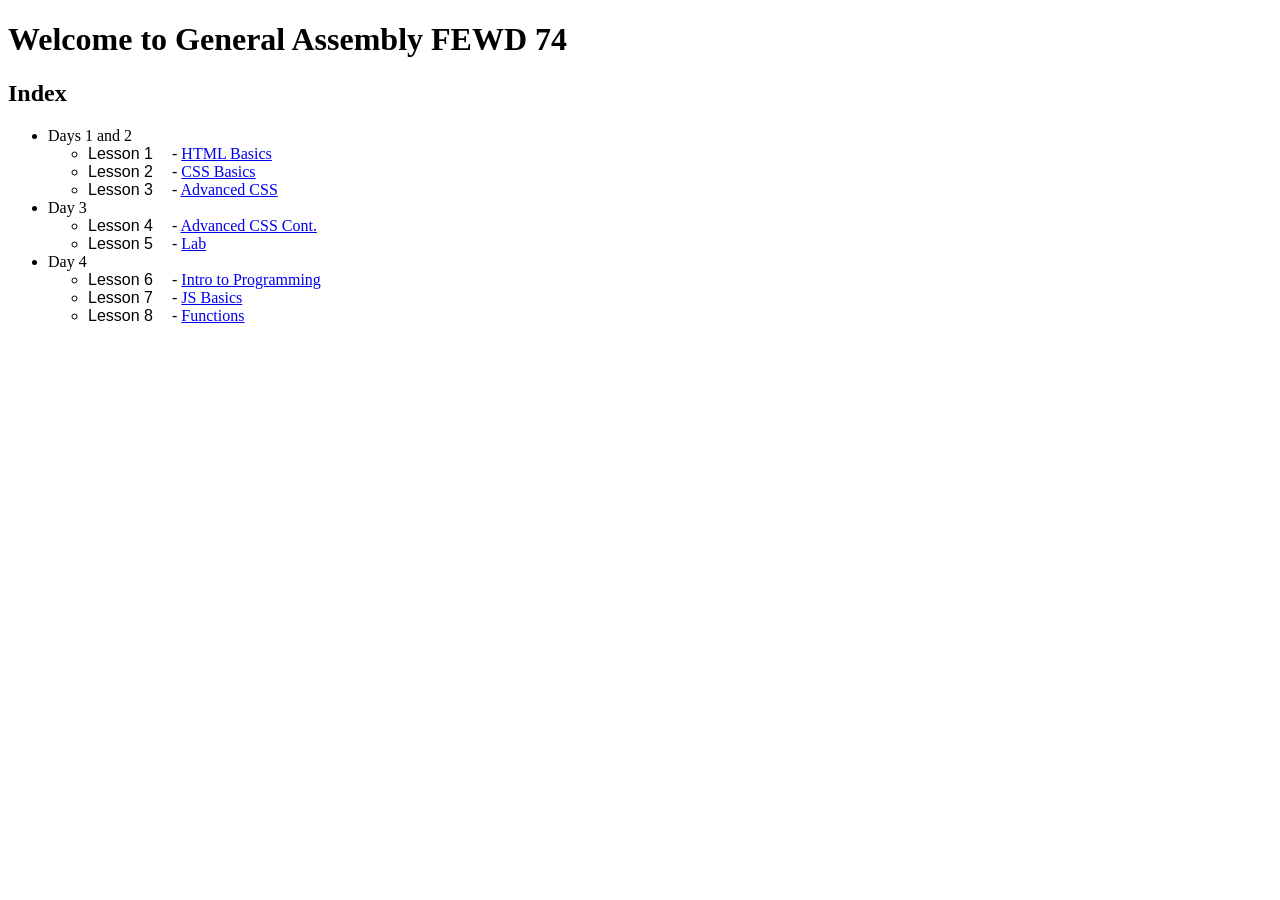
==== index.html @ efd8b423 "Update index.html" ====
<!doctype html>
<html>
  <head>
    <title>FEWD 74</title>
    <script language="javascript">
    	//location.replace("slides/")
    </script>
    <style type="text/css">
      span.label {
        display: inline-block;
        width: 80px;
        font-family: helvetica;
      }
    </style>
  </head>
  <body>
    <h1>Welcome to General Assembly FEWD 74</h1>
    <h2>Index</h2>
    <ul>
      <li>Days 1 and 2
        <ul>
          <li><span class="label">Lesson 1</span> - <a href="slides/?lesson=1"  target="_blank">HTML Basics</a></li>
          <li><span class="label">Lesson 2</span> - <a href="slides/?lesson=2"  target="_blank">CSS Basics</a></li>
          <li><span class="label">Lesson 3</span> - <a href="slides/?lesson=3"  target="_blank">Advanced CSS</a></li>
        </ul>
      </li>
      <li>Day 3
        <ul>
          <li><span class="label">Lesson 4</span> - <a href="slides/?lesson=4"  target="_blank">Advanced CSS Cont.</a></li>
          <li><span class="label">Lesson 5</span> - <a href="slides/?lesson=5"  target="_blank">Lab</a></li>
        </ul>
      </li>
      <li>Day 4
        <ul>
          <li><span class="label">Lesson 6</span> - <a href="slides/?lesson=6"  target="_blank">Intro to Programming</a></li>
          <li><span class="label">Lesson 7</span> - <a href="slides/?lesson=7"  target="_blank">JS Basics</a></li>
          <li><span class="label">Lesson 8</span> - <a href="slides/?lesson=8"  target="_blank">Functions</a></li>
        </ul>
      </li>
    
      <!--<li>Day 5-->
      <!--  <ul>-->
     
      
          <!--<li><span class="label">Lesson 7</span> - <a href="slides/?lesson=9"  target="_blank">jQuery</a></li>-->
      <!--  </ul>-->
      <!--</li>-->
      <!--<li>Day 6-->
      <!--  <ul>-->
      <!--    <li><span class="label">Lesson 9</span> - <a href="slides/?lesson=9"  target="_blank">jQuery</a></li>-->
      <!--    <li><span class="label">Lesson 10</span> - <a href="slides/?lesson=10"  target="_blank">JS Review, Scopes</a></li>-->
      <!--  </ul>-->
      <!--</li>-->
      <!--<li>Day 7-->
      <!--  <ul>-->
      <!--    <li><span class="label">Lesson 11</span> - <a href="slides/?lesson=11"  target="_blank">Arrays</a></li>-->
      <!--    <li><span class="label">Lesson 12</span> - <a href="slides/?lesson=12"  target="_blank">Objects</a></li>-->
      <!--  </ul>-->
      <!--</li>-->
      <!--<li>Day 8-->
      <!--  <ul>-->
      <!--    <li><span class="label">Lesson 13</span> - <a href="slides/?lesson=13"  target="_blank">Lab & Project Kickoff</a></li>-->
      <!--    <li><span class="label">Lesson 14</span> - <a href="slides/?lesson=14"  target="_blank">Responsive Design</a></li>-->
      <!--  </ul>-->
      <!--</li>-->
      <!--<li>Day 9-->
      <!--  <ul>-->
      <!--    <li><span class="label">Lesson 15</span> - <a href="slides/?lesson=15"  target="_blank">Forms</a></li>-->
      <!--    <li><span class="label">Lesson 16</span> - <a href="https://github.com/ga-students/FEWD_HK_6/tree/gh-pages/lesson16"  target="_blank">Todo App</a></li>-->
      <!--  </ul>-->
      <!--</li>-->
      <!--<li>Day 10-->
    </ul>
      
      <!--<li><span class="label">Lesson 4</span> - <a href="slides/?lesson=4"  target="_blank">Advanced CSS Cont.</a></li>-->
      <!--<li><span class="label">Lesson 4.5</span> - <a href="https://github.com/ga-students/FEWD_HK_6/tree/gh-pages/css-catch-up/template"  target="_blank">CSS Catch Up</a></li>-->
      <!--<li><span class="label">Lesson 5</span> - <a href="slides/?lesson=5"  target="_blank">Lab</a></li>-->
      <!--<li><span class="label">Lesson 6</span> - <a href="slides/?lesson=6"  target="_blank">Intro to Programming</a></li>-->
      <!--<li><span class="label">Lesson 7</span> - <a href="slides/?lesson=7"  target="_blank">JS Basics</a></li>-->
      <!--<li><span class="label">Lesson 8</span> - <a href="slides/?lesson=8"  target="_blank">Functions</a></li>-->
      <!--<li><span class="label">Lesson 9</span> - <a href="slides/?lesson=9"  target="_blank">jQuery</a></li>-->
      <!--<li><span class="label">Lesson 10</span> - <a href="slides/?lesson=10"  target="_blank">JS Review, Scopes</a></li>-->
      <!--<li><span class="label">Lesson 11</span> - <a href="slides/?lesson=11"  target="_blank">Arrays</a></li>-->
      <!--<li><span class="label">Lesson 12</span> - <a href="slides/?lesson=12"  target="_blank">Objects</a></li>-->
      <!--<li><span class="label">Lesson 13</span> - <a href="slides/?lesson=13"  target="_blank">Lab & Project Kickoff</a></li>-->
      <!--<li><span class="label">Lesson 14</span> - <a href="slides/?lesson=14"  target="_blank">Responsive Design</a></li>-->
      <!--<li><span class="label">Lesson 15</span> - <a href="slides/?lesson=15"  target="_blank">Forms</a></li>-->
      <!--<li><span class="label">Lesson 16</span> - <a href="https://github.com/ga-students/FEWD_HK_6/tree/gh-pages/lesson16"  target="_blank">Todo App</a></li>-->
      <!--<li><span class="label">Lesson 17</span> - <a href="slides/?lesson=17"  target="_blank">Guest Speaker and Ionic Framework</a></li>-->
      <!--<li><span class="label">Lesson 18</span> - <a href="slides/?lesson=18"  target="_blank">Guest Speaker and Node.JS (plus extras)</a></li>-->
    </ul>
  </body>
</html>
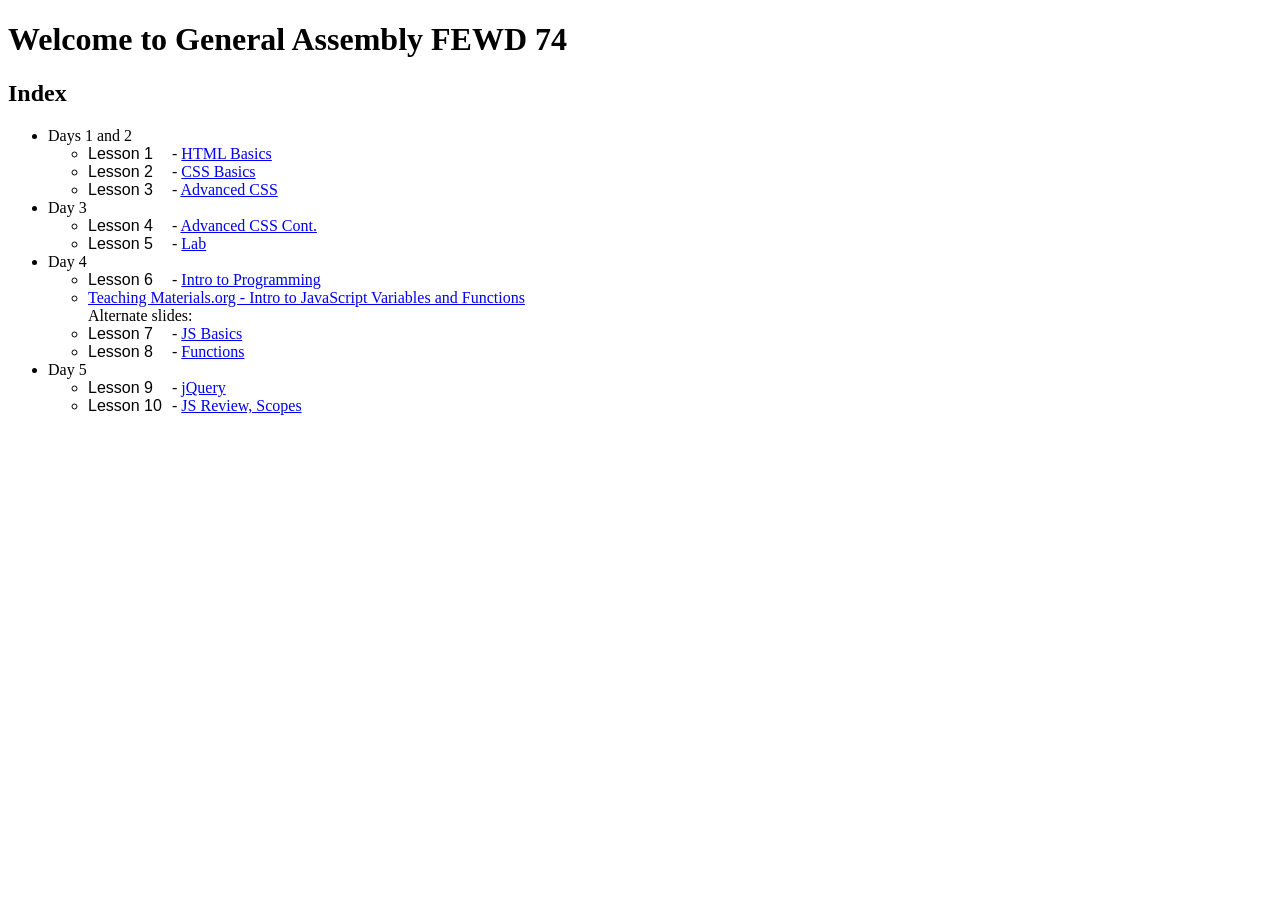
==== commit e30859f3: "Update index.html" ====
--- a/index.html
+++ b/index.html
@@ -33,22 +33,27 @@
       <li>Day 4
         <ul>
           <li><span class="label">Lesson 6</span> - <a href="slides/?lesson=6"  target="_blank">Intro to Programming</a></li>
+          <li><a href="http://www.teaching-materials.org/javascript/slides/varsfunctions.html"  target="_blank">Teaching Materials.org - Intro to JavaScript Variables and Functions</a></li>
+        </ul>
+        <ul>Alternate slides:
           <li><span class="label">Lesson 7</span> - <a href="slides/?lesson=7"  target="_blank">JS Basics</a></li>
           <li><span class="label">Lesson 8</span> - <a href="slides/?lesson=8"  target="_blank">Functions</a></li>
         </ul>
       </li>
-    
-      <!--<li>Day 5-->
-      <!--  <ul>-->
-     
+      <li>Day 5
+        <ul>
+          <li><span class="label">Lesson 9</span> - <a href="slides/?lesson=9"  target="_blank">jQuery</a></li>
+          <li><span class="label">Lesson 10</span> - <a href="slides/?lesson=10"  target="_blank">JS Review, Scopes</a></li
+        </ul>
+      </li>
       
-          <!--<li><span class="label">Lesson 7</span> - <a href="slides/?lesson=9"  target="_blank">jQuery</a></li>-->
+          <!---->
       <!--  </ul>-->
       <!--</li>-->
       <!--<li>Day 6-->
       <!--  <ul>-->
       <!--    <li><span class="label">Lesson 9</span> - <a href="slides/?lesson=9"  target="_blank">jQuery</a></li>-->
-      <!--    <li><span class="label">Lesson 10</span> - <a href="slides/?lesson=10"  target="_blank">JS Review, Scopes</a></li>-->
+      <!--    >-->
       <!--  </ul>-->
       <!--</li>-->
       <!--<li>Day 7-->
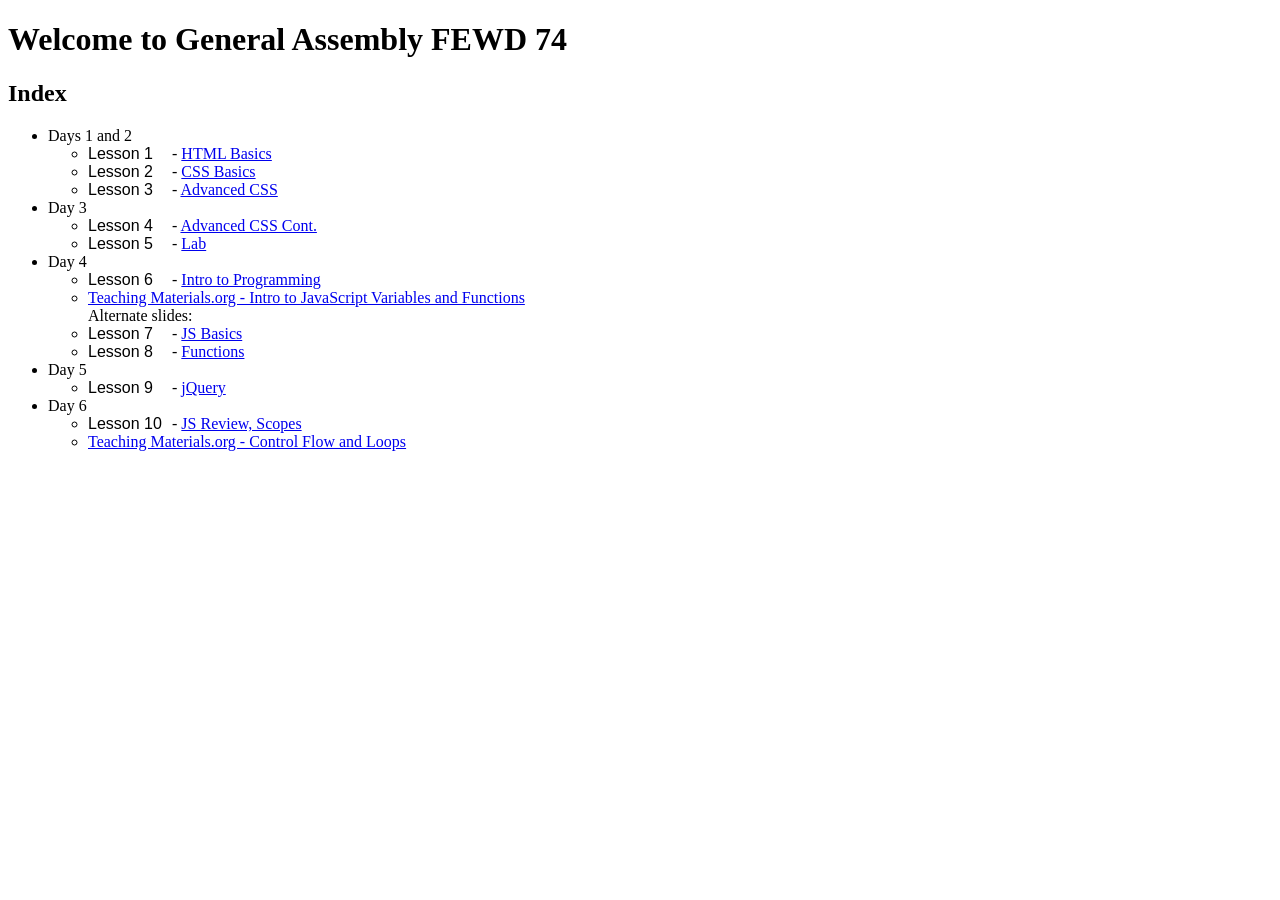
==== commit 8759d668: "Update index.html" ====
--- a/index.html
+++ b/index.html
@@ -43,7 +43,12 @@
       <li>Day 5
         <ul>
           <li><span class="label">Lesson 9</span> - <a href="slides/?lesson=9"  target="_blank">jQuery</a></li>
-          <li><span class="label">Lesson 10</span> - <a href="slides/?lesson=10"  target="_blank">JS Review, Scopes</a></li
+        </ul>
+      </li>
+      <li>Day 6
+        <ul>
+          <li><span class="label">Lesson 10</span> - <a href="slides/?lesson=10"  target="_blank">JS Review, Scopes</a></li>
+          <li><a href="http://www.teaching-materials.org/javascript/slides/controlflow.html"target="_blank">Teaching Materials.org - Control Flow and Loops</a></li>
         </ul>
       </li>
       
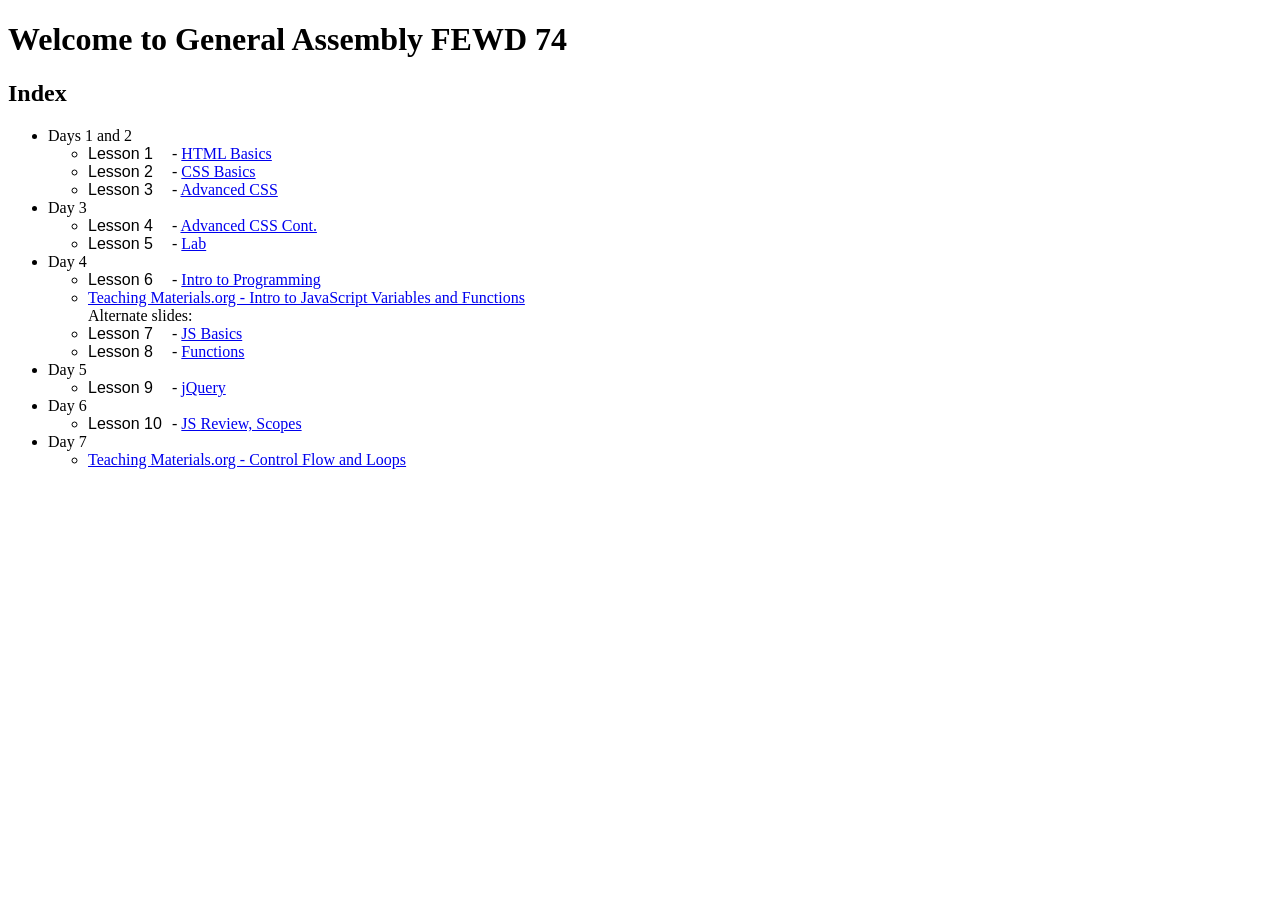
==== commit c9c59ab5: "Update index.html" ====
--- a/index.html
+++ b/index.html
@@ -48,6 +48,11 @@
       <li>Day 6
         <ul>
           <li><span class="label">Lesson 10</span> - <a href="slides/?lesson=10"  target="_blank">JS Review, Scopes</a></li>
+        </ul>
+      </li>
+      <li>
+        Day 7
+        <ul>
           <li><a href="http://www.teaching-materials.org/javascript/slides/controlflow.html"target="_blank">Teaching Materials.org - Control Flow and Loops</a></li>
         </ul>
       </li>
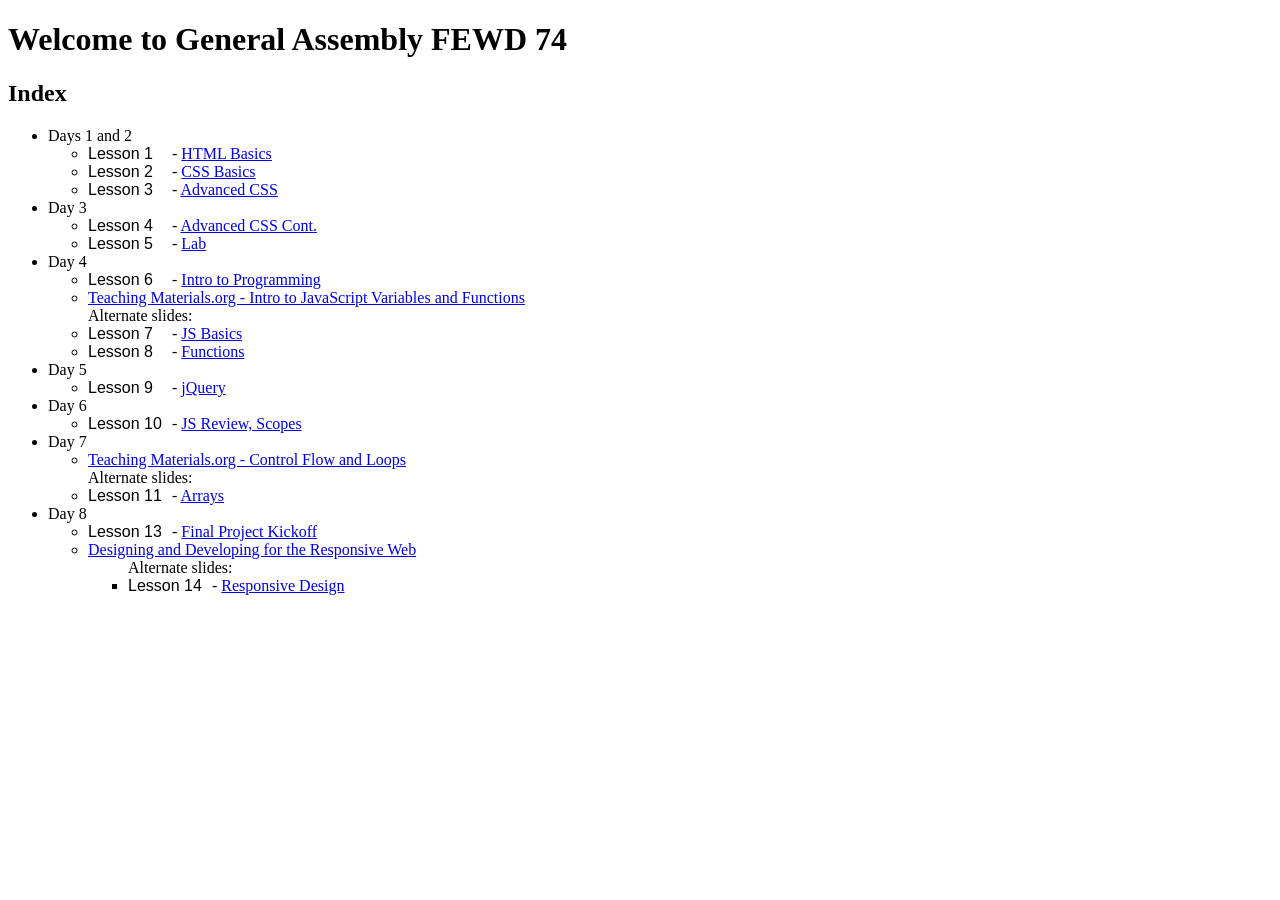
==== commit 8b9d5173: "Update index.html" ====
--- a/index.html
+++ b/index.html
@@ -55,6 +55,19 @@
         <ul>
           <li><a href="http://www.teaching-materials.org/javascript/slides/controlflow.html"target="_blank">Teaching Materials.org - Control Flow and Loops</a></li>
         </ul>
+        <ul>Alternate slides:
+          <li><span class="label">Lesson 11</span> - <a href="slides/?lesson=11"  target="_blank">Arrays</a></li>
+        </ul>
+      </li>
+      <li>
+        Day 8
+        <ul>
+          <li><span class="label">Lesson 13</span> - <a href="slides/?lesson=13"  target="_blank">Final Project Kickoff</a></li>
+          <li><a href="http://slides.com/nicolebieber-1/designing-and-developing-for-the-responsive-web#/">Designing and Developing for the Responsive Web</a></li>
+          <ul>Alternate slides:
+            <li><span class="label">Lesson 14</span> - <a href="slides/?lesson=14"  target="_blank">Responsive Design</a></li>
+          </ul>
+        </ul>
       </li>
       
           <!---->
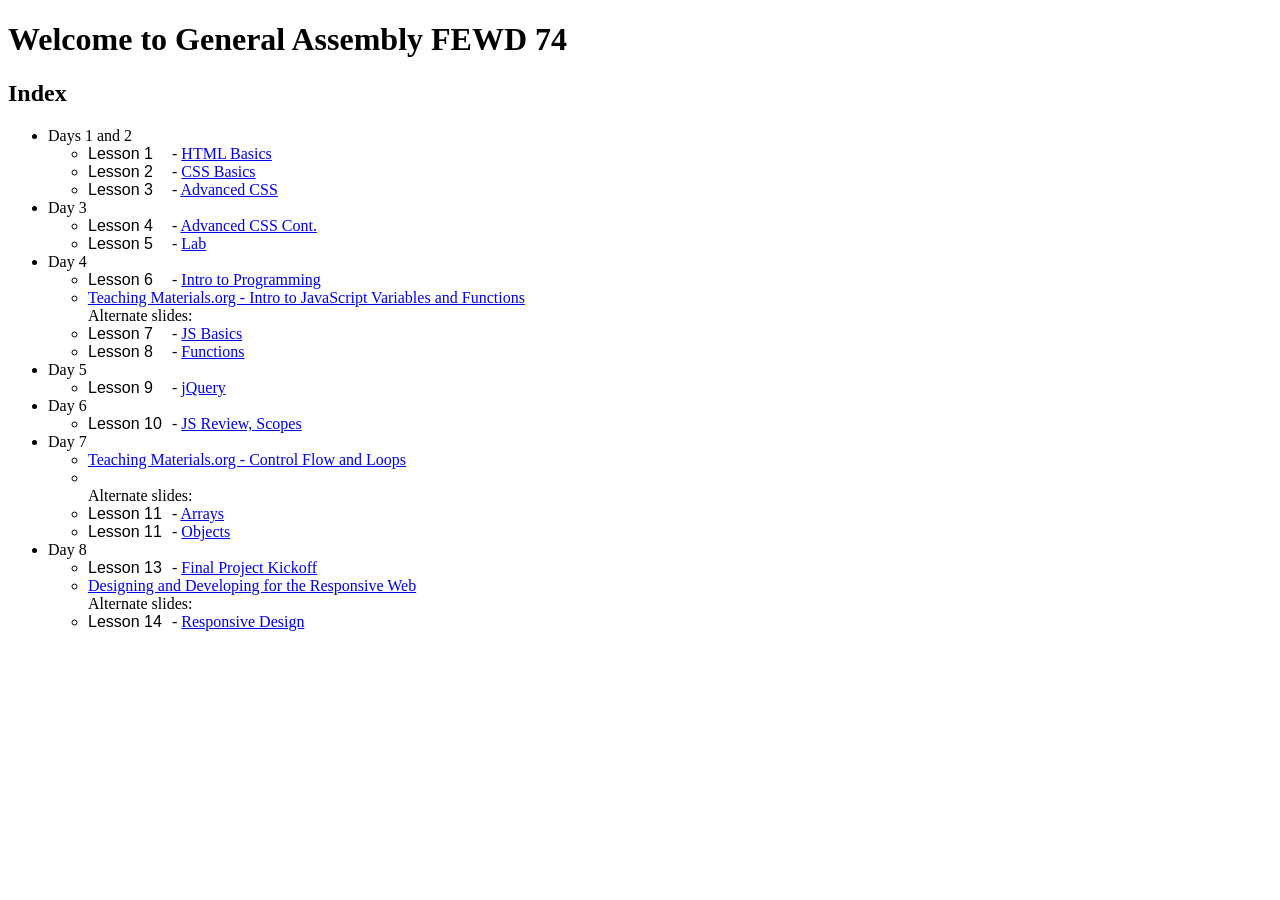
==== commit 9e6165f4: "Update index.html" ====
--- a/index.html
+++ b/index.html
@@ -54,9 +54,11 @@
         Day 7
         <ul>
           <li><a href="http://www.teaching-materials.org/javascript/slides/controlflow.html"target="_blank">Teaching Materials.org - Control Flow and Loops</a></li>
+          <li></li>
         </ul>
         <ul>Alternate slides:
           <li><span class="label">Lesson 11</span> - <a href="slides/?lesson=11"  target="_blank">Arrays</a></li>
+          <li><span class="label">Lesson 11</span> - <a href="slides/?lesson=12"  target="_blank">Objects</a></li>
         </ul>
       </li>
       <li>
@@ -64,9 +66,9 @@
         <ul>
           <li><span class="label">Lesson 13</span> - <a href="slides/?lesson=13"  target="_blank">Final Project Kickoff</a></li>
           <li><a href="http://slides.com/nicolebieber-1/designing-and-developing-for-the-responsive-web#/">Designing and Developing for the Responsive Web</a></li>
-          <ul>Alternate slides:
+        </ul>
+        <ul>Alternate slides:
             <li><span class="label">Lesson 14</span> - <a href="slides/?lesson=14"  target="_blank">Responsive Design</a></li>
-          </ul>
         </ul>
       </li>
       
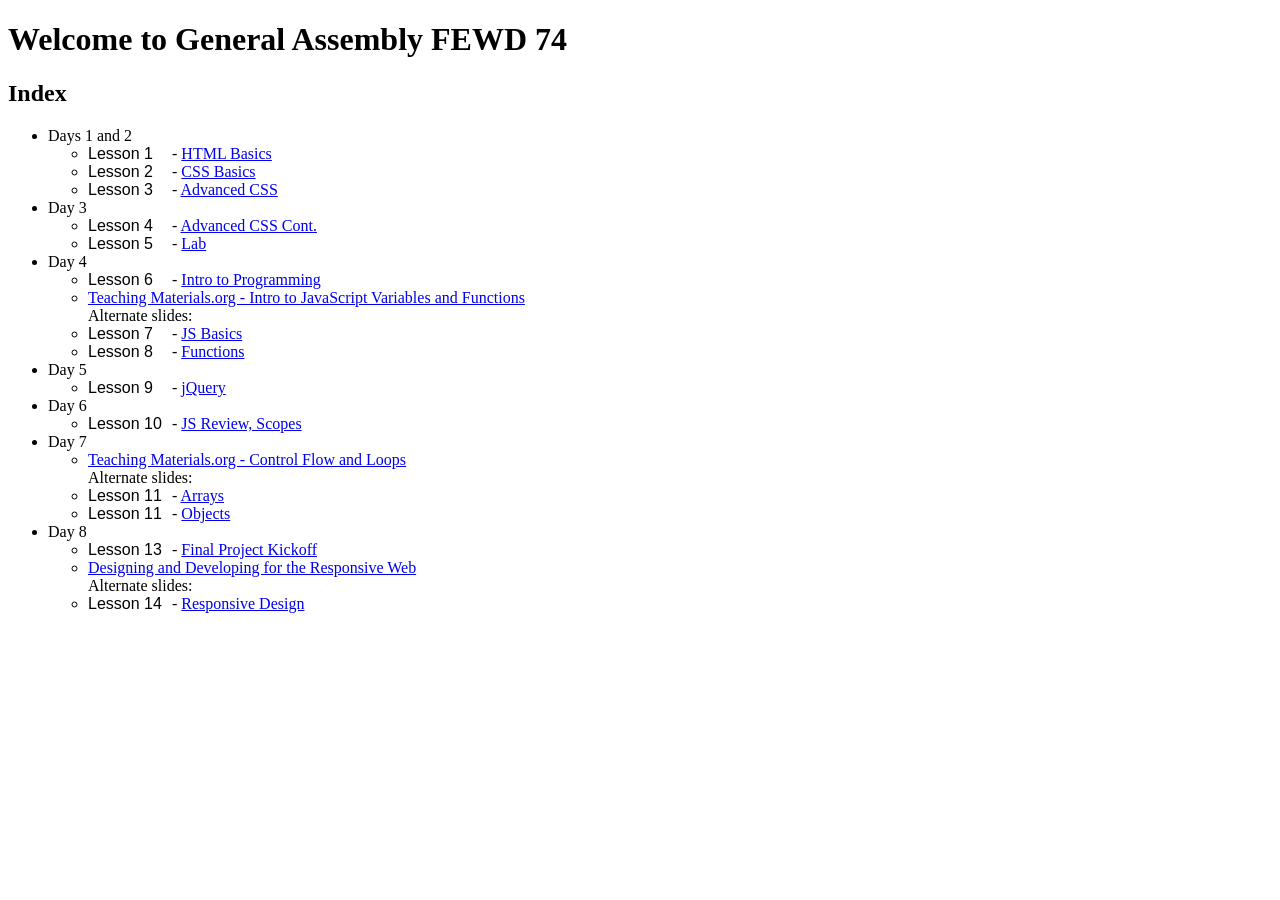
==== commit 6f8f01f8: "Update index.html" ====
--- a/index.html
+++ b/index.html
@@ -54,7 +54,6 @@
         Day 7
         <ul>
           <li><a href="http://www.teaching-materials.org/javascript/slides/controlflow.html"target="_blank">Teaching Materials.org - Control Flow and Loops</a></li>
-          <li></li>
         </ul>
         <ul>Alternate slides:
           <li><span class="label">Lesson 11</span> - <a href="slides/?lesson=11"  target="_blank">Arrays</a></li>
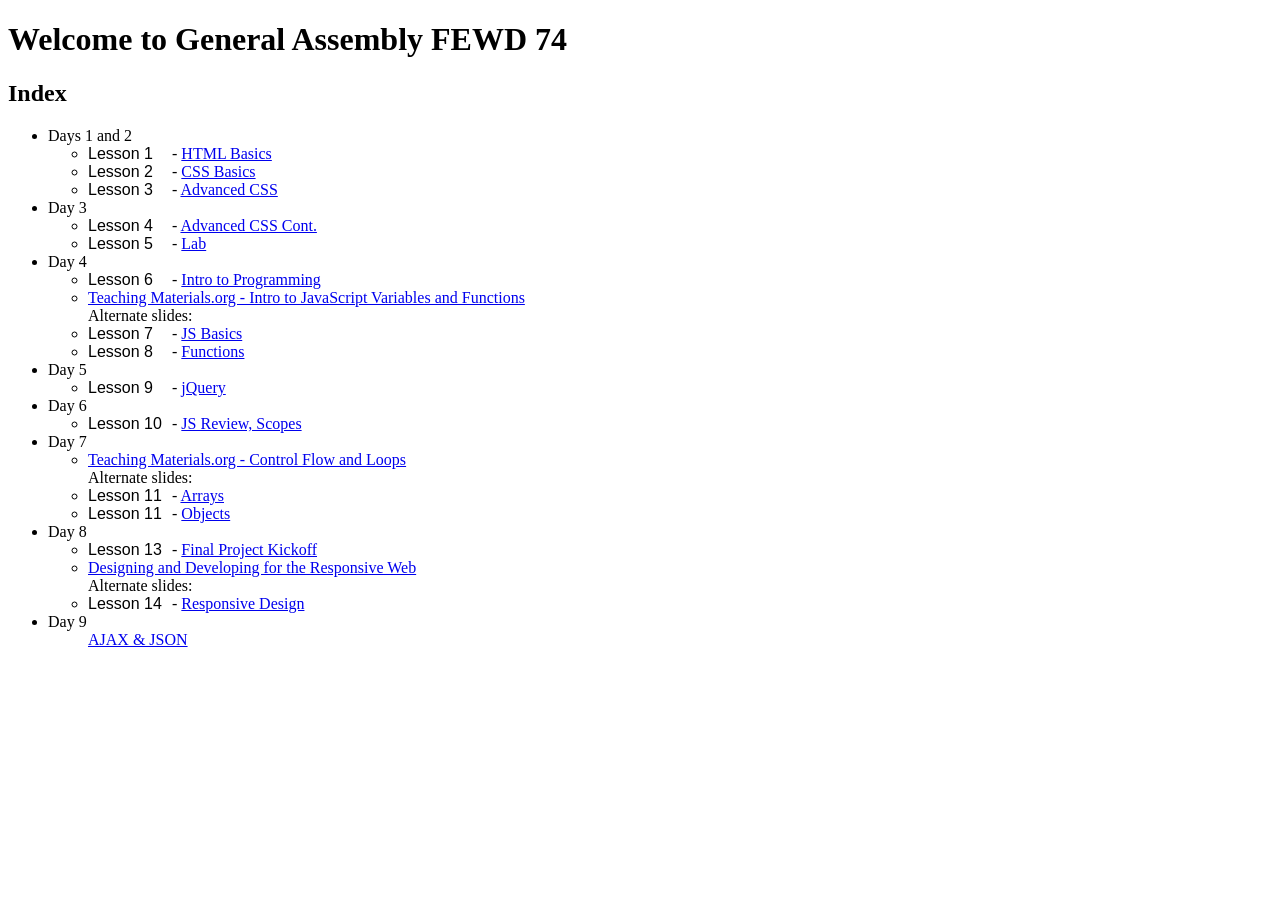
==== commit c269ff30: "Update index.html" ====
--- a/index.html
+++ b/index.html
@@ -70,6 +70,10 @@
             <li><span class="label">Lesson 14</span> - <a href="slides/?lesson=14"  target="_blank">Responsive Design</a></li>
         </ul>
       </li>
+      <li>
+        Day 9
+        <ul><a href="http://www.teaching-materials.org/ajax/">AJAX & JSON</a></ul>
+      </li>
       
           <!---->
       <!--  </ul>-->
